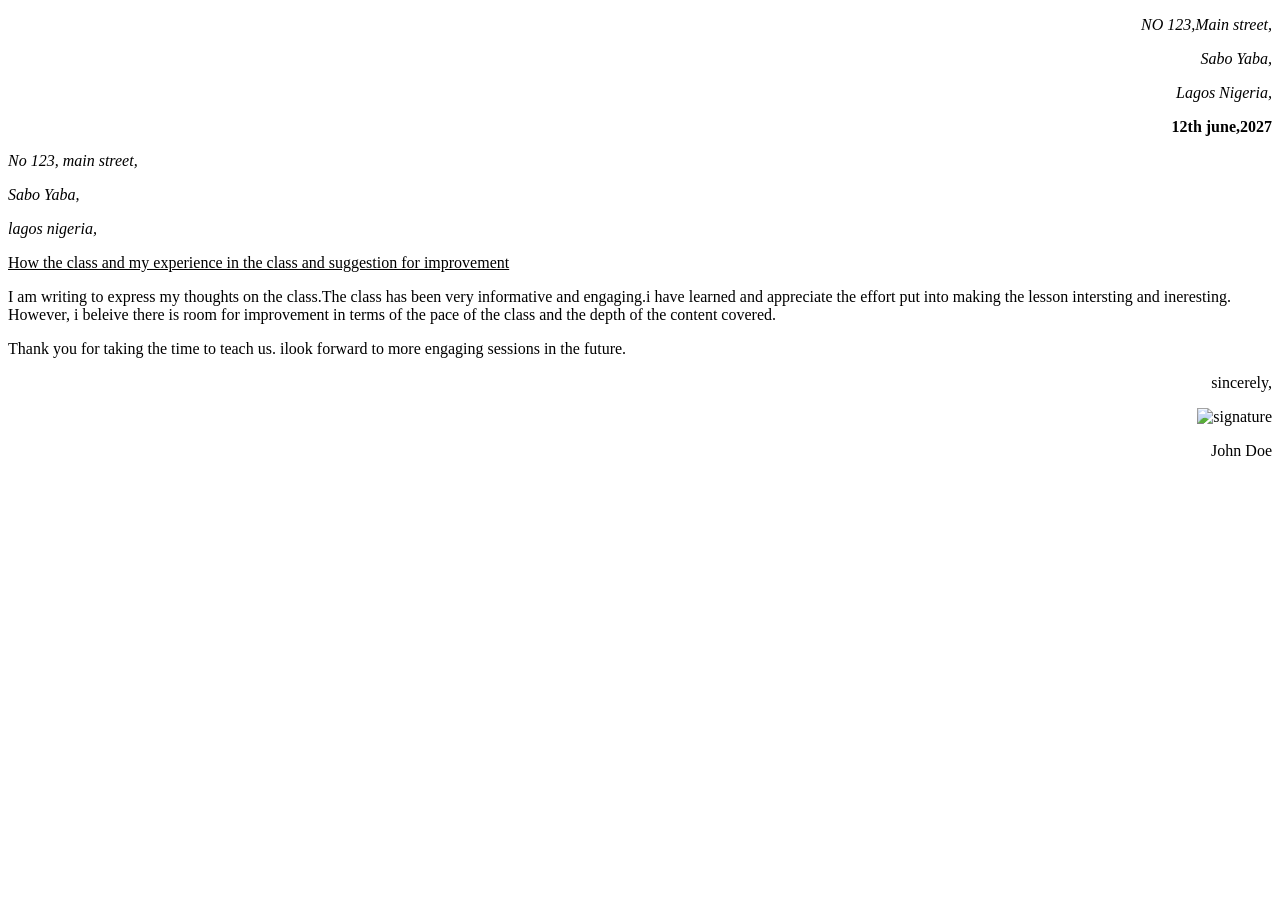
==== index.html @ 8e53b95d "first commit" ====
<!DOCTYPE html>
<html lang="en">

<head>
    <meta charset="UTF-8">
    <meta name="viewport" content="width=device-width, initial-scale=1.0">
    <title>Document</title>
</head>

<body>

    <!--this is sender section-->
    <address id="sender address" style="text-align:right">
        <p>NO 123,Main street,</p>
        <p>Sabo Yaba,</p>
        <p>Lagos Nigeria,</p>
    </address>

    <!--date section-->
    <section id="date" style="text-align:right; font-weight:bold;">
        <p>12th june,2027</p>
    </section>

    <!--this is receiver section-->
    <address id="receiver adress">
        <p>No 123, main street,</p>
        <p> Sabo Yaba, </p>
        <p>lagos nigeria,</p>
    </address>

    <!--this is subject section-->
    <section id="subject" style="text align; center"></section>
    <u>
        <p>
            How the class and my experience in the class and suggestion
            for improvement
        </p>
    </u>
    </section>

    <!-- body section-->
    <main id="body">
        <p>
            I am writing to express my thoughts on the class.The class has been
            very informative and engaging.i have learned and appreciate the
            effort put into making the lesson intersting and ineresting. However,
            i beleive there is room for improvement in terms of the pace of the class and the
            depth of the content covered.
        </p>
    </main>
    <!--complimentary section-->
    <section id="complimentary">
        <p> Thank you for taking the time to
            teach us. ilook forward to more engaging sessions
            in the future.</p>
    </section>

    <!--signature section-->
    <section id="signature" style="text-align:right">
        <p>sincerely,</p>
        <img src="./signature.png" alt= "signature"> </img>
        <p>John Doe</p>
        <section>






</html>
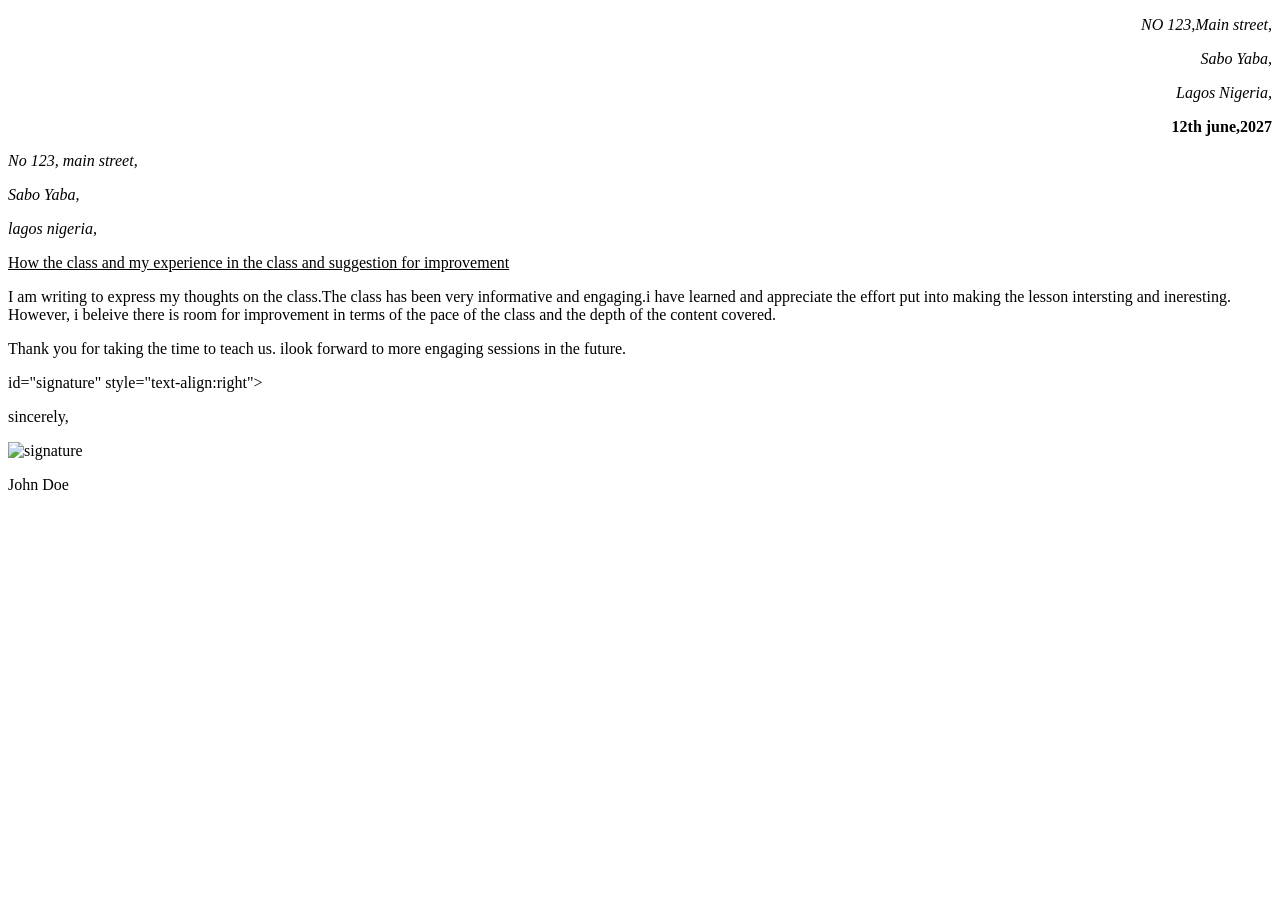
==== commit 0f980839: "update html class files" ====
--- a/index.html
+++ b/index.html
@@ -56,15 +56,8 @@
     </section>
 
     <!--signature section-->
-    <section id="signature" style="text-align:right">
+    <section> id="signature" style="text-align:right">
         <p>sincerely,</p>
         <img src="./signature.png" alt= "signature"> </img>
         <p>John Doe</p>
-        <section>
-
-
-
-
-
-
-</html>+</section>
